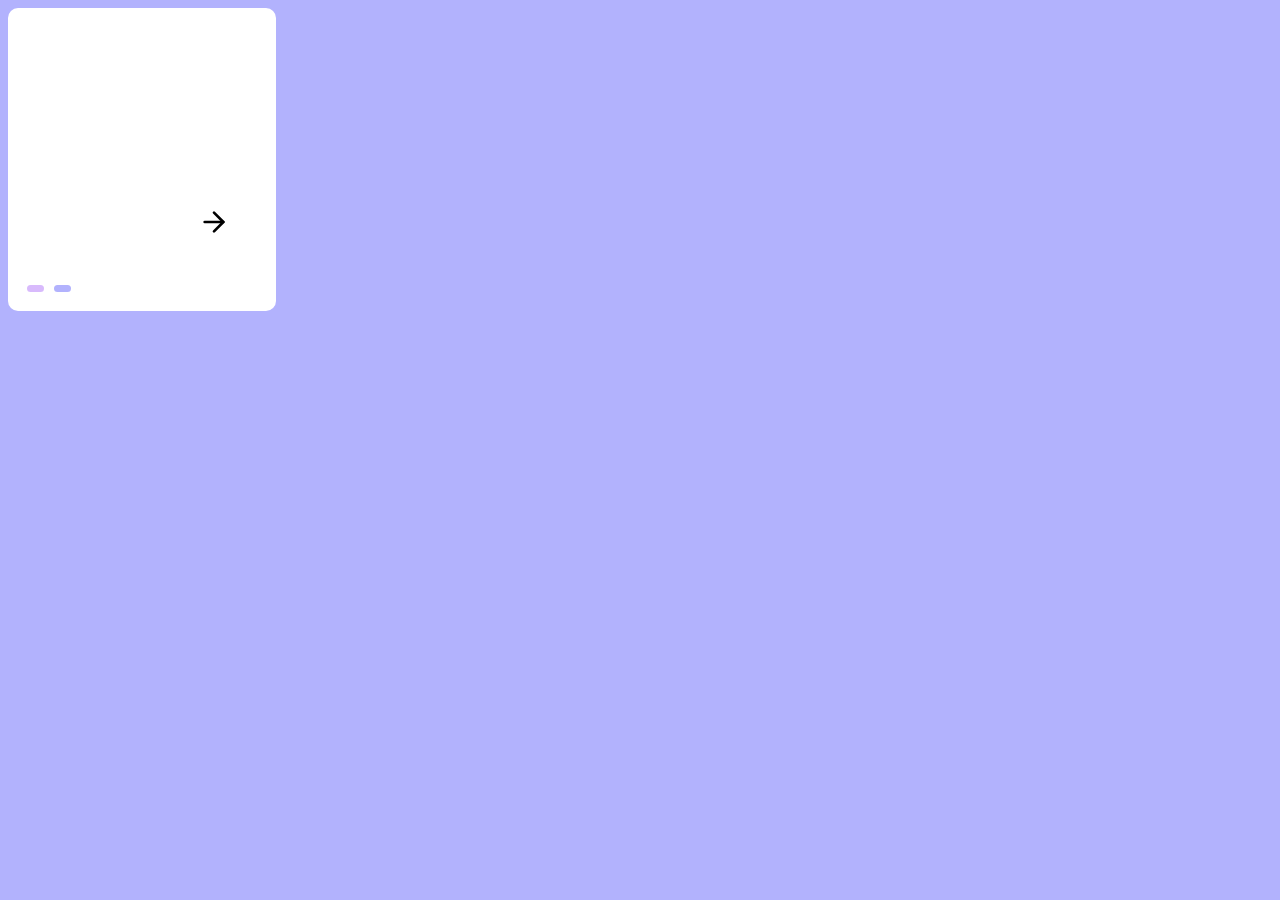
==== aula-07/index.html @ 25464edc "edit.front" ====
<!DOCTYPE html>
<html lang="pt-br">
<head>
    <meta charset="UTF-8">
    <meta name="viewport" content="width=device-width, initial-scale=1.0">
    <link rel="stylesheet" href="style.css">
    <title>Document</title>
</head>
<body>
    <article class="article-wrapper card">
        <div class="rounded-lg container-project">
          </div>
          <div class="project-info">
            <div class="flex-pr">
              <div class="project-title text-nowrap"></div>
                <div class="project-hover">
                  <svg style="color: black;" xmlns="http://www.w3.org/2000/svg" width="2em" height="2em" color="black" stroke-linejoin="round" stroke-linecap="round" viewBox="0 0 24 24" stroke-width="2" fill="none" stroke="currentColor"><line y2="12" x2="19" y1="12" x1="5"></line><polyline points="12 5 19 12 12 19"></polyline></svg>
                  </div>
                </div>
                <div class="types">
                  <span style="background-color: rgba(165, 96, 247, 0.43); color: rgb(85, 27, 177);" class="project-type dash"></span>
                   <span class="project-type type"></span>
              </div>
          </div>
      </article>
    <script src="script.js"></script>
</body>
</html>
---- aula-07/style.css ----
body {
    background-color: #b2b2fd;
}
.article-wrapper {
    width: 250px;
    -webkit-transition: 0.15s all ease-in-out;
    transition: 0.15s all ease-in-out;
    border-radius: 10px;
    padding: 5px;
    border: 4px solid transparent;
    cursor: pointer;
    background-color: white;
  }
  
  .article-wrapper:hover {
    -webkit-box-shadow: 10px 10px 0 #4e84ff, 20px 20px 0 #4444bd;
    box-shadow: 10px 10px 0 #4e84ff, 20px 20px 0 #4444bd;
    border-color: #0578c5;
    -webkit-transform: translate(-20px, -20px);
    -ms-transform: translate(-20px, -20px);
    transform: translate(-20px, -20px);
  }
  
  .article-wrapper:active {
    -webkit-box-shadow: none;
    box-shadow: none;
    -webkit-transform: translate(0, 0);
    -ms-transform: translate(0, 0);
    transform: translate(0, 0);
  }
  
  .types {
    gap: 10px;
    display: -webkit-box;
    display: -ms-flexbox;
    display: flex;
    place-content: flex-start;
  }
  
  .rounded-lg {
   /* class tailwind */
    border-radius: 10px;
  }
  
  .article-wrapper:hover .project-hover {
    -webkit-transform: rotate(-45deg);
    -ms-transform: rotate(-45deg);
    transform: rotate(-45deg);
    background-color: #a6c2f0;
  }
  
  .project-info {
    padding-top: 20px;
    padding: 10px;
    display: -webkit-box;
    display: -ms-flexbox;
    display: flex;
    -webkit-box-orient: vertical;
    -webkit-box-direction: normal;
    -ms-flex-direction: column;
    flex-direction: column;
    gap: 20px;
  }
  
  .project-title {
    font-size: 2em;
    margin: 0;
    font-weight: 600;
   /* depend de la font */
    overflow: hidden;
    text-overflow: ellipsis;
    white-space: nowrap;
    color: black;
  }
  
  .flex-pr {
    display: -webkit-box;
    display: -ms-flexbox;
    display: flex;
    -webkit-box-pack: justify;
    -ms-flex-pack: justify;
    justify-content: space-between;
    -webkit-box-align: center;
    -ms-flex-align: center;
    align-items: center;
  }
  
  .project-type {
    background: #b2b2fd;
    color: #1a41cd;
    font-weight: bold;
    padding: 0.3em 0.7em;
    border-radius: 15px;
    font-size: 12px;
    letter-spacing: -0.6px
  }
  
  .project-hover {
    border-radius: 50%;
    width: 50px;
    height: 50px;
    padding: 9px;
    -webkit-transition: all 0.3s ease;
    transition: all 0.3s ease;
  }
  
  .container-project {
    width: 100%;
    height: 170px;
  }
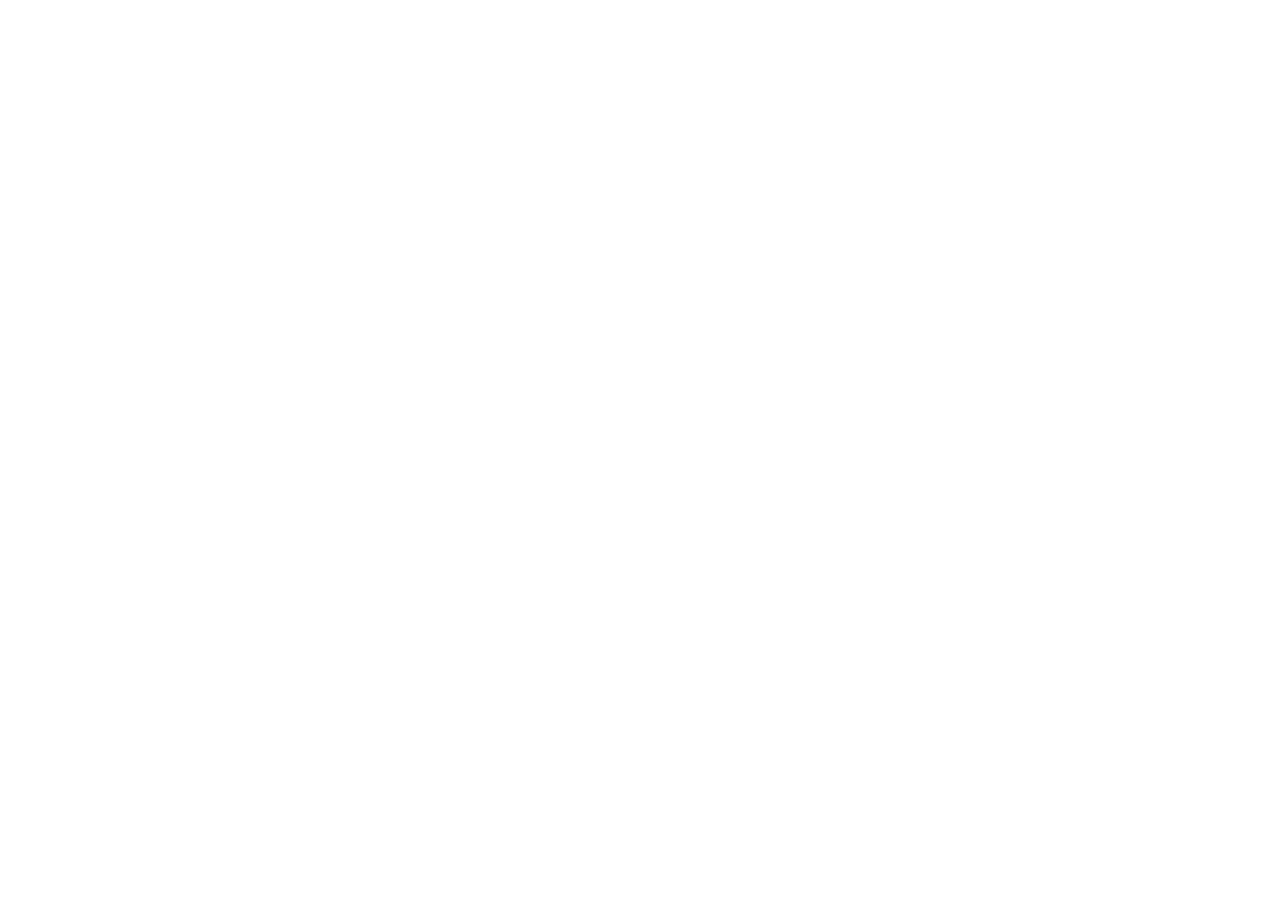
==== commit 3ad3a96a: "Merge branch 'main' of https://github.com/mucasantos/js-libbs-2024" ====
--- a/aula-07/index.html
+++ b/aula-07/index.html
@@ -1,28 +1,17 @@
 <!DOCTYPE html>
-<html lang="pt-br">
+<html lang="en">
+
 <head>
     <meta charset="UTF-8">
     <meta name="viewport" content="width=device-width, initial-scale=1.0">
     <link rel="stylesheet" href="style.css">
     <title>Document</title>
 </head>
+
 <body>
-    <article class="article-wrapper card">
-        <div class="rounded-lg container-project">
-          </div>
-          <div class="project-info">
-            <div class="flex-pr">
-              <div class="project-title text-nowrap"></div>
-                <div class="project-hover">
-                  <svg style="color: black;" xmlns="http://www.w3.org/2000/svg" width="2em" height="2em" color="black" stroke-linejoin="round" stroke-linecap="round" viewBox="0 0 24 24" stroke-width="2" fill="none" stroke="currentColor"><line y2="12" x2="19" y1="12" x1="5"></line><polyline points="12 5 19 12 12 19"></polyline></svg>
-                  </div>
-                </div>
-                <div class="types">
-                  <span style="background-color: rgba(165, 96, 247, 0.43); color: rgb(85, 27, 177);" class="project-type dash"></span>
-                   <span class="project-type type"></span>
-              </div>
-          </div>
-      </article>
+    <main class="container" id="container">
+    </main>
     <script src="script.js"></script>
 </body>
+
 </html>--- a/aula-07/style.css
+++ b/aula-07/style.css
@@ -1,111 +1,43 @@
-body {
-    background-color: #b2b2fd;
+* {
+    margin: 0;
+    padding: 0;
 }
-.article-wrapper {
-    width: 250px;
-    -webkit-transition: 0.15s all ease-in-out;
-    transition: 0.15s all ease-in-out;
-    border-radius: 10px;
-    padding: 5px;
-    border: 4px solid transparent;
-    cursor: pointer;
-    background-color: white;
+
+.container {
+    display: flex;
+    flex-direction: row;
+    align-items: center;
+    flex-wrap: wrap;
+}
+
+.card {
+    background-color: bisque;
+    border-radius: 25px;
+    margin: 20px;
+    box-shadow: 0 4px 8px 0 rgba(0,0,0,0.2);
+    transition: 0.3s;
+}
+.card:hover {
+    box-shadow: 0 8px 24px 0 rgba(0,0,0,0.2);
   }
-  
-  .article-wrapper:hover {
-    -webkit-box-shadow: 10px 10px 0 #4e84ff, 20px 20px 0 #4444bd;
-    box-shadow: 10px 10px 0 #4e84ff, 20px 20px 0 #4444bd;
-    border-color: #0578c5;
-    -webkit-transform: translate(-20px, -20px);
-    -ms-transform: translate(-20px, -20px);
-    transform: translate(-20px, -20px);
-  }
-  
-  .article-wrapper:active {
-    -webkit-box-shadow: none;
-    box-shadow: none;
-    -webkit-transform: translate(0, 0);
-    -ms-transform: translate(0, 0);
-    transform: translate(0, 0);
-  }
-  
-  .types {
-    gap: 10px;
-    display: -webkit-box;
-    display: -ms-flexbox;
+
+img {
+    border-top-left-radius: 25px;
+    border-top-right-radius: 25px;
+}
+
+.names,
+.specie,
+.status {
     display: flex;
-    place-content: flex-start;
-  }
-  
-  .rounded-lg {
-   /* class tailwind */
-    border-radius: 10px;
-  }
-  
-  .article-wrapper:hover .project-hover {
-    -webkit-transform: rotate(-45deg);
-    -ms-transform: rotate(-45deg);
-    transform: rotate(-45deg);
-    background-color: #a6c2f0;
-  }
-  
-  .project-info {
-    padding-top: 20px;
-    padding: 10px;
-    display: -webkit-box;
-    display: -ms-flexbox;
-    display: flex;
-    -webkit-box-orient: vertical;
-    -webkit-box-direction: normal;
-    -ms-flex-direction: column;
-    flex-direction: column;
-    gap: 20px;
-  }
-  
-  .project-title {
-    font-size: 2em;
-    margin: 0;
-    font-weight: 600;
-   /* depend de la font */
-    overflow: hidden;
-    text-overflow: ellipsis;
-    white-space: nowrap;
-    color: black;
-  }
-  
-  .flex-pr {
-    display: -webkit-box;
-    display: -ms-flexbox;
-    display: flex;
-    -webkit-box-pack: justify;
-    -ms-flex-pack: justify;
-    justify-content: space-between;
-    -webkit-box-align: center;
-    -ms-flex-align: center;
-    align-items: center;
-  }
-  
-  .project-type {
-    background: #b2b2fd;
-    color: #1a41cd;
-    font-weight: bold;
-    padding: 0.3em 0.7em;
-    border-radius: 15px;
-    font-size: 12px;
-    letter-spacing: -0.6px
-  }
-  
-  .project-hover {
-    border-radius: 50%;
-    width: 50px;
-    height: 50px;
-    padding: 9px;
-    -webkit-transition: all 0.3s ease;
-    transition: all 0.3s ease;
-  }
-  
-  .container-project {
-    width: 100%;
-    height: 170px;
-  }
-  +    flex-direction: row;
+    align-items: baseline;
+    justify-content: center;
+}
+
+.status {
+    background-color: rgb(191, 142, 237);
+    color: white;
+    border-bottom-left-radius: 25px;
+    border-bottom-right-radius: 25px;
+}